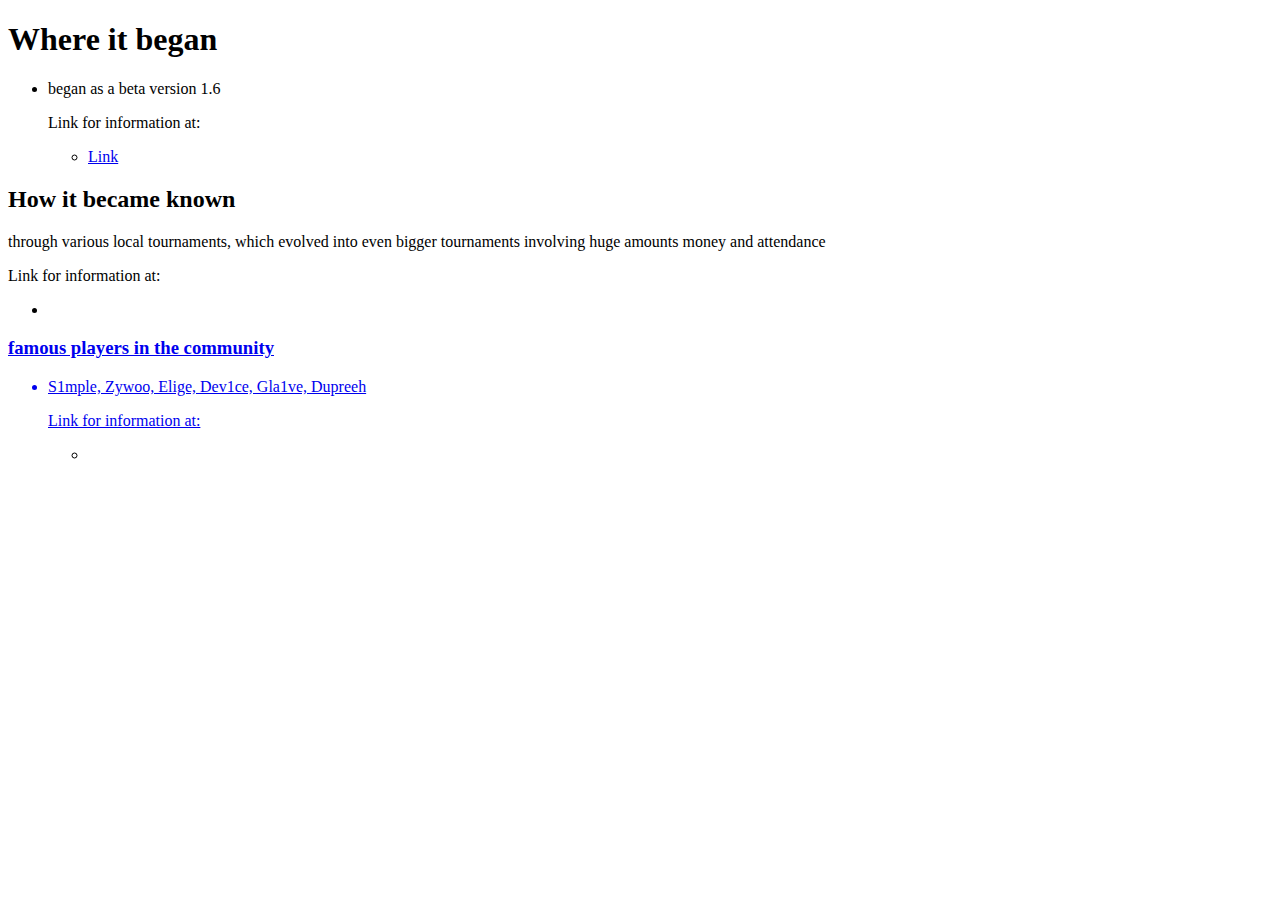
==== index.html @ 1d4ae61d "Update index.html" ====
<!DOCTYPE html>

<html lang="en">
<head>
<title>the story of counter-strike global offensive</title>
  </head>
  
  <body>
  <h1>Where it began</h1>
  <ul>
    <li>began as a beta version 1.6</li>
    <p>Link for information at:</p>
    <ul>
      <li><a href=https://blog.counter-strike.net/index.php/about/>Link</a></li>
    </ul>
  </li>
</ul>

<h2>How it became known</h2>
        <li>through various local tournaments, which evolved into even bigger tournaments involving huge amounts money and attendance</li>
        <p>Link for information at:</p>
        <ul>
          <li><a href=https://joliesjunk.wordpress.com/2012/10/11/the-history-of-counter-strike/</a></li>
     </ul>
   </li>
</ul>

<h3>famous players in the community</h3>
        <ul>
          <li>S1mple, Zywoo, Elige, Dev1ce, Gla1ve, Dupreeh</li>
          <p>Link for information at:</p>
         <ul>
            <li><a href=https://www.csgo-tips.com/best-csgo-players-2020/</a></li>
        </ul>
      </li>
</ul>
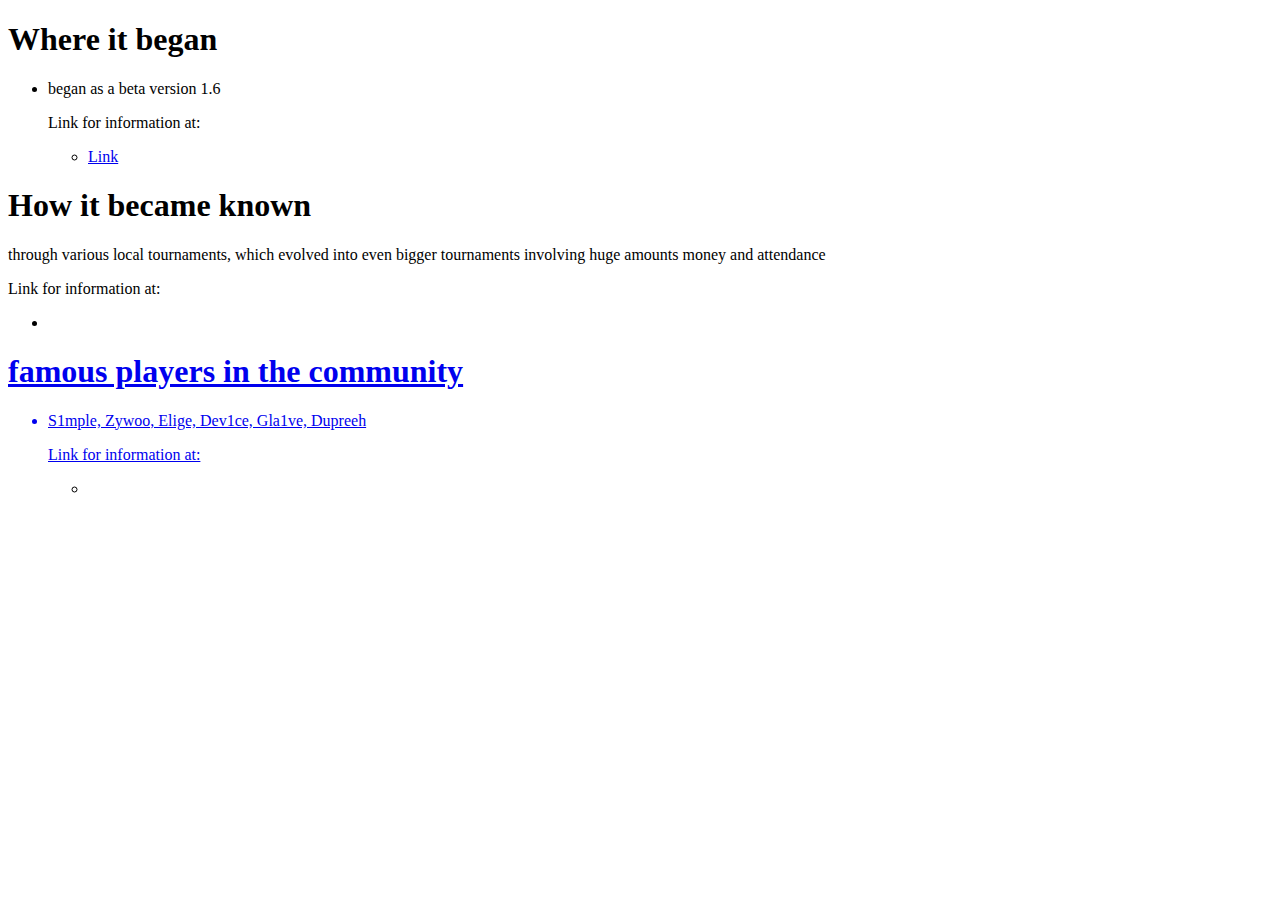
==== commit 5f2421fe: "Update index.html" ====
--- a/index.html
+++ b/index.html
@@ -16,7 +16,7 @@
   </li>
 </ul>
 
-<h2>How it became known</h2>
+<h1>How it became known</h1>
         <li>through various local tournaments, which evolved into even bigger tournaments involving huge amounts money and attendance</li>
         <p>Link for information at:</p>
         <ul>
@@ -25,7 +25,7 @@
    </li>
 </ul>
 
-<h3>famous players in the community</h3>
+<h1>famous players in the community</h1>
         <ul>
           <li>S1mple, Zywoo, Elige, Dev1ce, Gla1ve, Dupreeh</li>
           <p>Link for information at:</p>
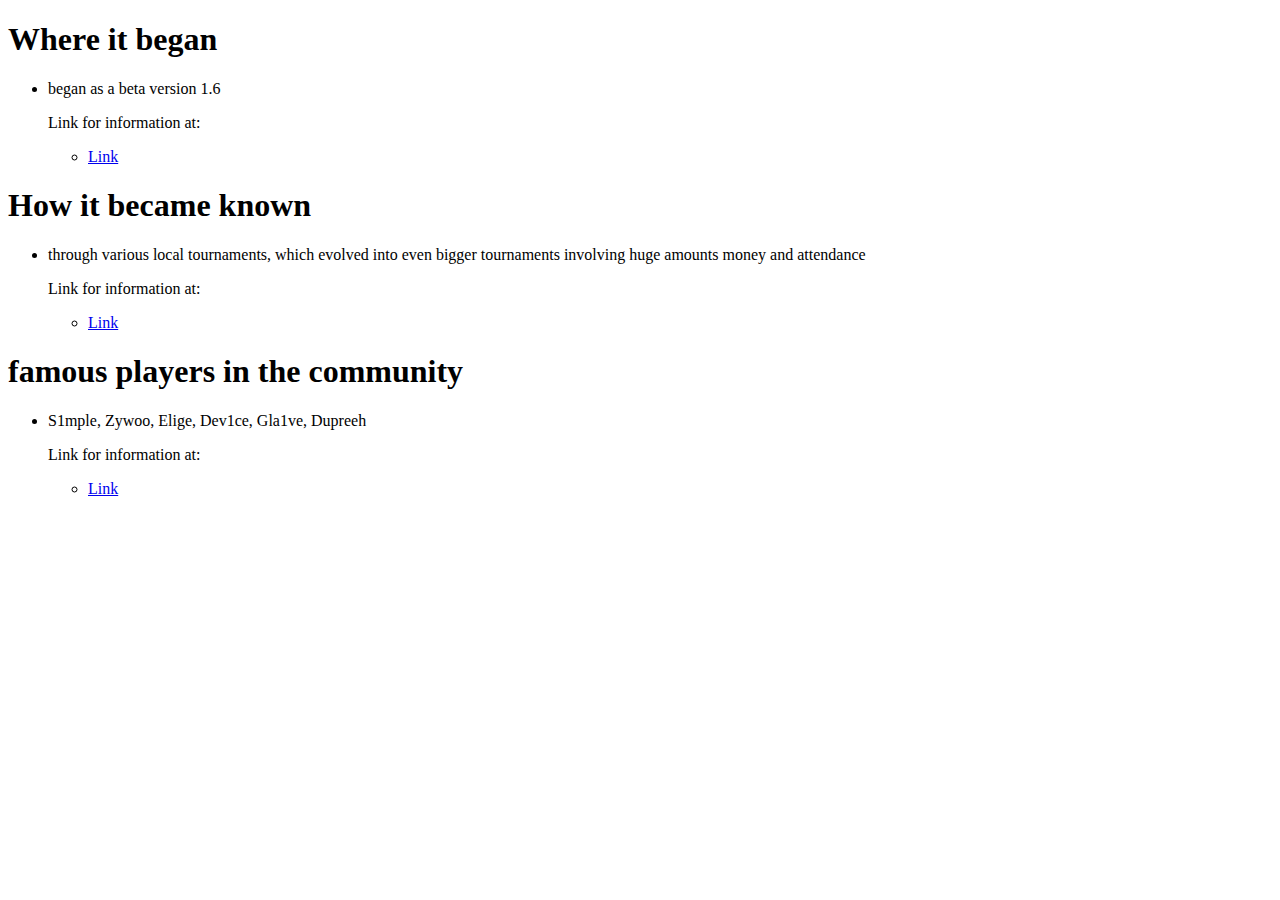
==== commit 393d3aa5: "Update index.html" ====
--- a/index.html
+++ b/index.html
@@ -17,10 +17,11 @@
 </ul>
 
 <h1>How it became known</h1>
+<ul>
         <li>through various local tournaments, which evolved into even bigger tournaments involving huge amounts money and attendance</li>
         <p>Link for information at:</p>
         <ul>
-          <li><a href=https://joliesjunk.wordpress.com/2012/10/11/the-history-of-counter-strike/</a></li>
+          <li><a href=https://joliesjunk.wordpress.com/2012/10/11/the-history-of-counter-strike/>Link</a></li>
      </ul>
    </li>
 </ul>
@@ -30,7 +31,7 @@
           <li>S1mple, Zywoo, Elige, Dev1ce, Gla1ve, Dupreeh</li>
           <p>Link for information at:</p>
          <ul>
-            <li><a href=https://www.csgo-tips.com/best-csgo-players-2020/</a></li>
+            <li><a href=https://www.csgo-tips.com/best-csgo-players-2020/>Link</a></li>
         </ul>
       </li>
 </ul>
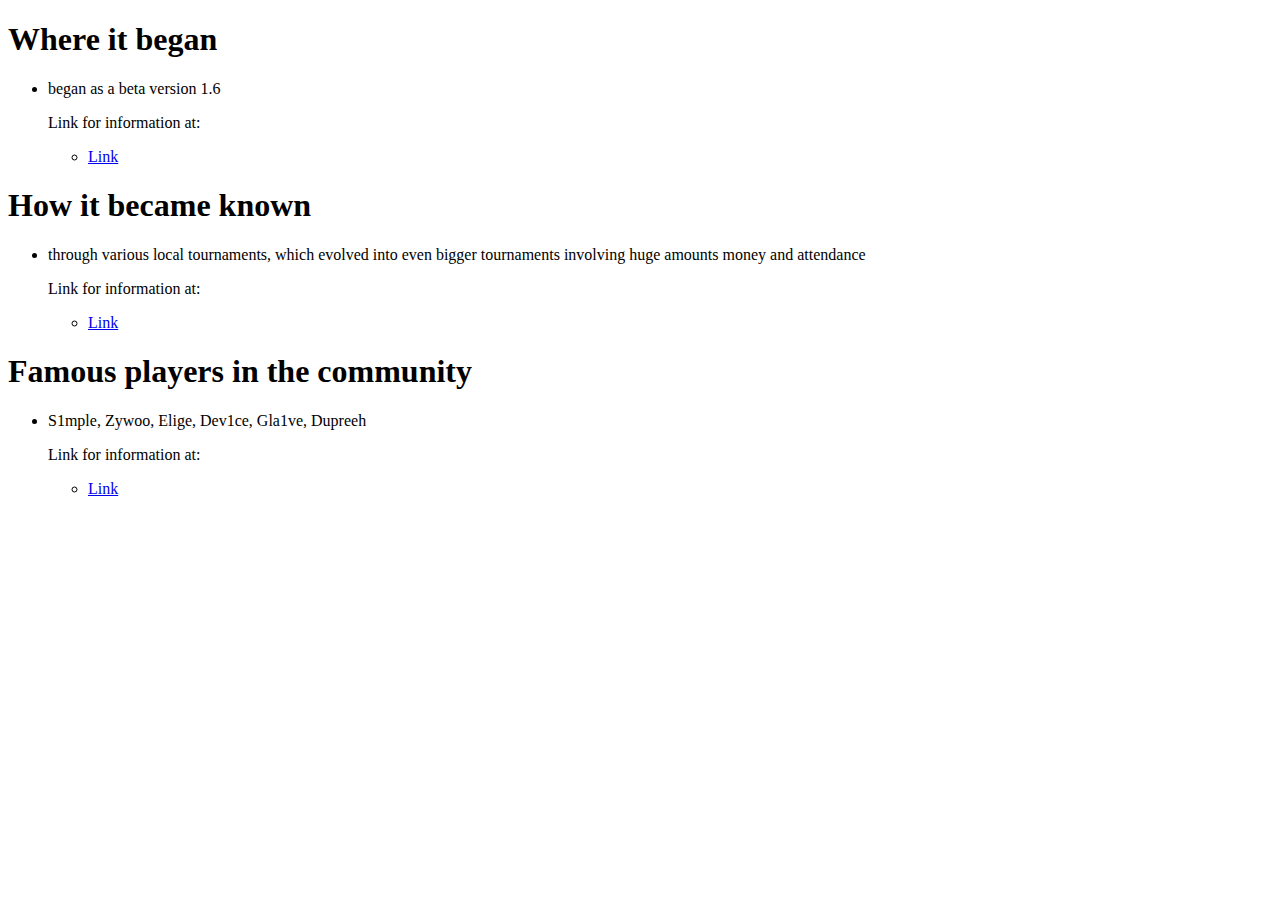
==== commit 7f5fee56: "Update index.html" ====
--- a/index.html
+++ b/index.html
@@ -26,7 +26,7 @@
    </li>
 </ul>
 
-<h1>famous players in the community</h1>
+<h1>Famous players in the community</h1>
         <ul>
           <li>S1mple, Zywoo, Elige, Dev1ce, Gla1ve, Dupreeh</li>
           <p>Link for information at:</p>
@@ -35,3 +35,6 @@
         </ul>
       </li>
 </ul>
+
+</body>
+</html>
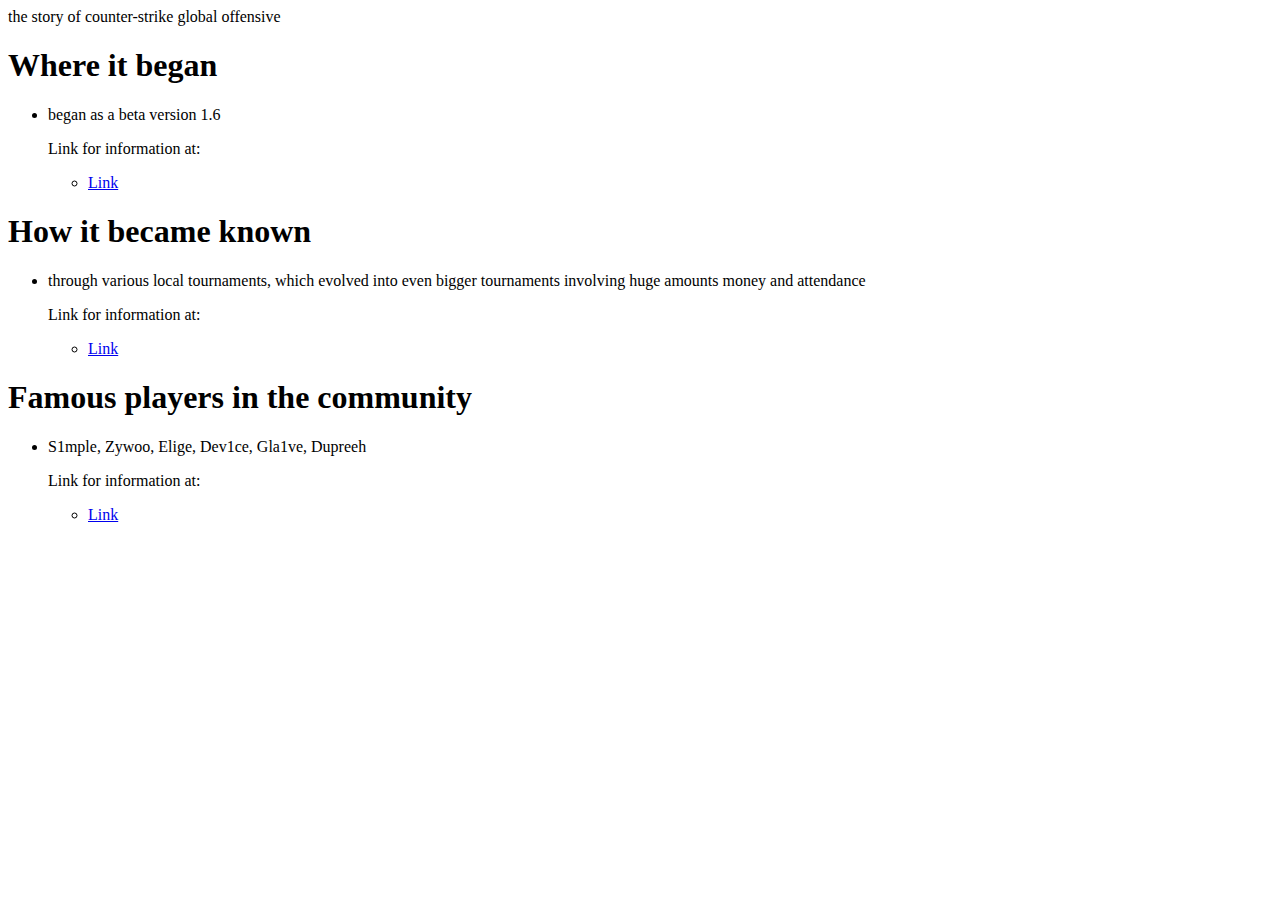
==== commit f6f2a880: "Update index.html" ====
--- a/index.html
+++ b/index.html
@@ -2,6 +2,7 @@
 
 <html lang="en">
 <head>
+  <link rel="stylesheet" type="text/css" href="https://github.com/Sebastiancompsci/css/edit/main/index.html"
 <title>the story of counter-strike global offensive</title>
   </head>
   
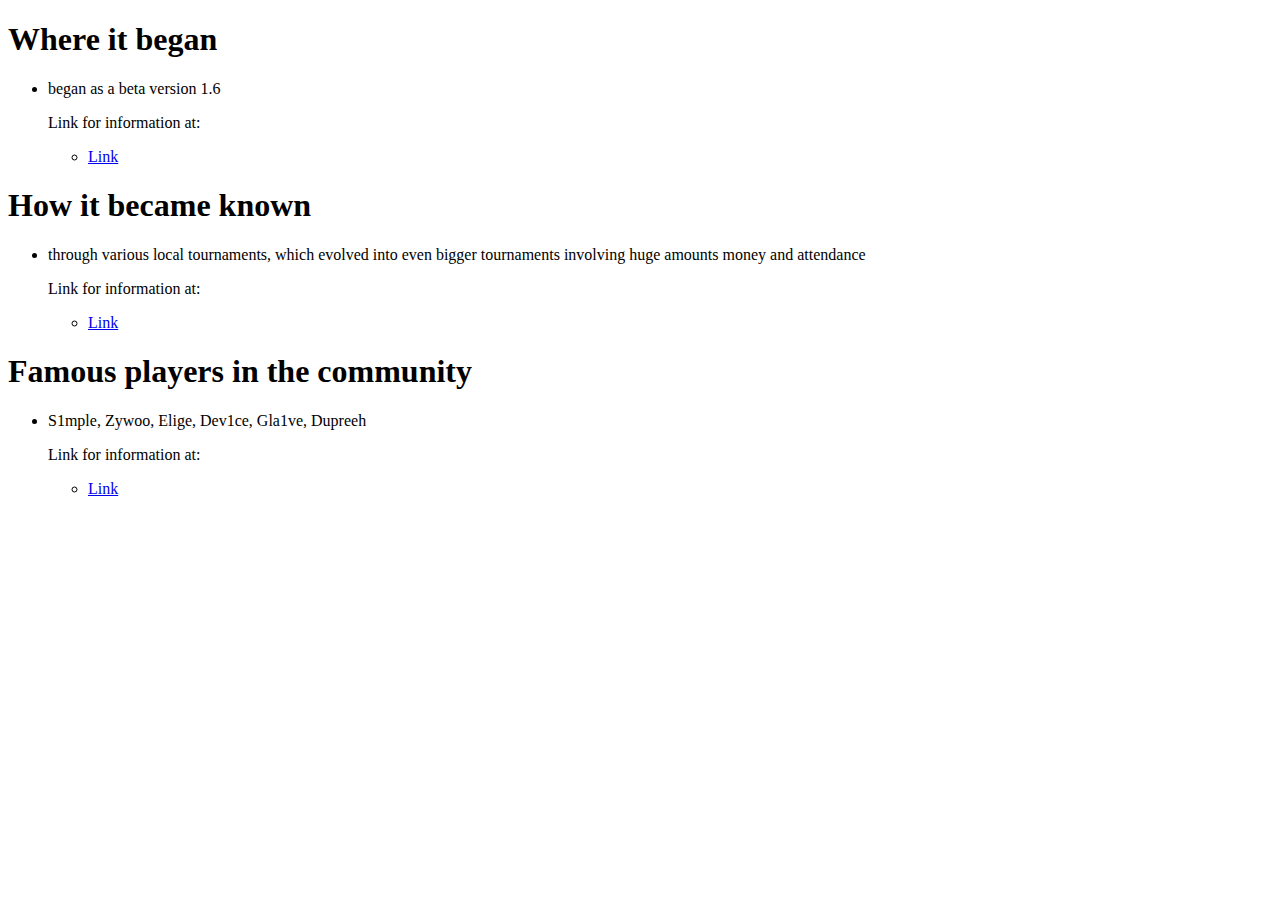
==== commit b143059d: "Update index.html" ====
--- a/index.html
+++ b/index.html
@@ -2,7 +2,6 @@
 
 <html lang="en">
 <head>
-  <link rel="stylesheet" type="text/css" href="https://github.com/Sebastiancompsci/css/edit/main/index.html"
 <title>the story of counter-strike global offensive</title>
   </head>
   
